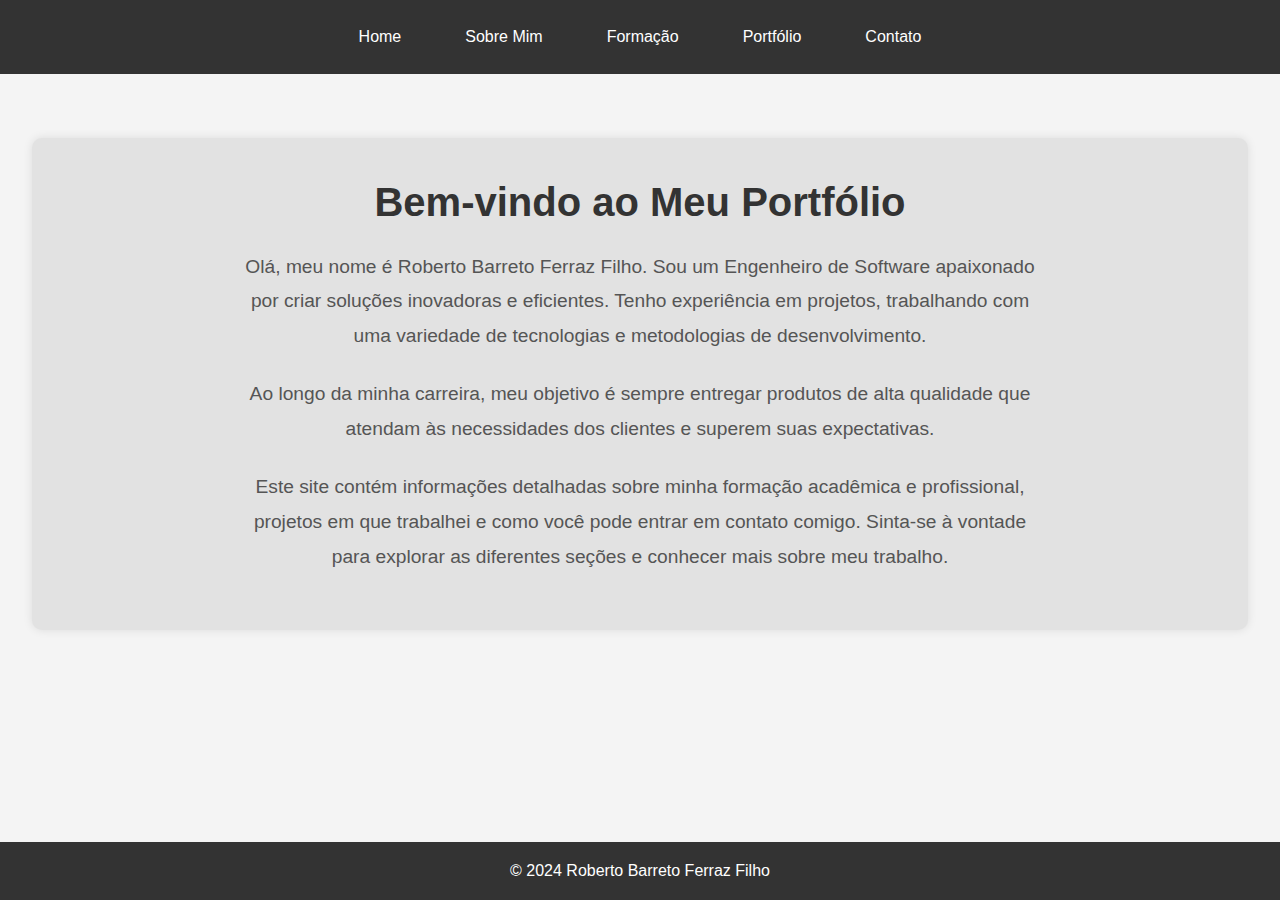
==== index.html @ 53179efb "chore: Add new HTML files and JavaScript script" ====
<!DOCTYPE html>
<html lang="pt-BR">
  <head>
    <meta charset="UTF-8" />
    <meta name="viewport" content="width=device-width, initial-scale=1.0" />
    <title>Meu Portfólio</title>
    <link rel="stylesheet" href="assets/css/styles.css" />
  </head>
  <body>
    <header>
      <nav>
        <ul>
          <li><a href="index.html">Home</a></li>
          <li><a href="assets/pages/sobre.html">Sobre Mim</a></li>
          <li><a href="assets/pages/formacao.html">Formação</a></li>
          <li><a href="assets/pages/portfolio.html">Portfólio</a></li>
          <li><a href="assets/pages/contato.html">Contato</a></li>
        </ul>
      </nav>
    </header>
    <main>
       <section class="hero">
            <h1>Bem-vindo ao Meu Portfólio</h1>
            <p>Olá, meu nome é Roberto Barreto Ferraz Filho. Sou um Engenheiro de Software apaixonado por criar soluções inovadoras e eficientes. Tenho experiência em projetos, trabalhando com uma variedade de tecnologias e metodologias de desenvolvimento.</p>
            <p>Ao longo da minha carreira, meu objetivo é sempre entregar produtos de alta qualidade que atendam às necessidades dos clientes e superem suas expectativas.</p>
            <p>Este site contém informações detalhadas sobre minha formação acadêmica e profissional, projetos em que trabalhei e como você pode entrar em contato comigo. Sinta-se à vontade para explorar as diferentes seções e conhecer mais sobre meu trabalho.</p>
        </section>
      </section>
    </main>
    <footer>
      <p>&copy; 2024 Roberto Barreto Ferraz Filho</p>
    </footer>
  </body>
</html>
---- assets/css/styles.css ----
/* Reset básico para remover margens e paddings padrão */
* {
  margin: 0;
  padding: 0;
  box-sizing: border-box;
}

body {
  font-family: 'Arial', sans-serif;
  line-height: 1.6;
  background-color: #f4f4f4;
  color: #333;
}

/* Estilo do Cabeçalho e Navegação */
header {
  background-color: #333;
  color: #fff;
  padding: 1rem 0;
}

nav ul {
  list-style: none;
  display: flex;
  justify-content: center;
  flex-wrap: wrap;
}

nav ul li {
  margin: 0.5rem 1rem;
}

nav ul li a {
  color: #fff;
  text-decoration: none;
  padding: 0.5rem 1rem;
  transition: background-color 0.3s;
}

nav ul li a:hover,
nav ul li a.active {
  background-color: #555;
  border-radius: 5px;
}

/* Estilo do Hero Section */
.hero {
  text-align: center;
  margin: 2rem 0;
  background-color: #e2e2e2;
  padding: 2rem;
  border-radius: 10px;
  box-shadow: 0 0 10px rgba(0, 0, 0, 0.1);
}

.hero h1 {
  font-size: 2.5rem;
  margin-bottom: 1rem;
}

.hero p {
  font-size: 1.2rem;
  margin-bottom: 1rem;
  color: #555;
  line-height: 1.8;
  max-width: 800px;
  margin: 0 auto 1.5rem auto;
}

/* Estilo do Rodapé */
footer {
  background-color: #333;
  color: #fff;
  text-align: center;
  padding: 1rem 0;
  position: fixed;
  width: 100%;
  bottom: 0;
}

/* Estilo do Formulário de Contato */
form {
  max-width: 600px;
  margin: 2rem auto;
  padding: 2rem;
  background-color: #fff;
  border-radius: 10px;
  box-shadow: 0 0 10px rgba(0, 0, 0, 0.1);
}

form label {
  display: block;
  margin-bottom: 0.5rem;
  font-weight: bold;
}

form input,
form textarea {
  width: 100%;
  padding: 0.5rem;
  margin-bottom: 1rem;
  border: 1px solid #ccc;
  border-radius: 5px;
}

form input[type="submit"] {
  background-color: #333;
  color: #fff;
  border: none;
  padding: 0.7rem 1.5rem;
  cursor: pointer;
  transition: background-color 0.3s;
}

form input[type="submit"]:hover {
  background-color: #555;
}

/* Estilos adicionais para outras páginas */
main {
  padding: 2rem;
}

section {
  margin-bottom: 2rem;
}
/* Estilos adicionais para a página de formação */
.education-section {
  text-align: center;
  padding: 50px 20px;
}

.education-section h1 {
  margin-bottom: 20px;
}

a {
  text-decoration: none;
  /* Remove o sublinhado padrão dos links */
  color: inherit;
  /* Herda a cor do texto padrão */
  transition: color 0.3s;
  /* Adiciona uma transição suave para a mudança de cor */
}

/* Estilo dos links ao passar o mouse */
a:hover {
  color: #555;
  /* Define a cor ao passar o mouse */
}
.education-info {
  cursor: pointer;
}

.education-list {
  list-style: none;
  padding: 0;
  margin: 0;
  display: flex;
  justify-content: center;
  flex-wrap: wrap;
}

.education-list li {
  width: calc(50% - 40px);
  margin: 20px;
  background-color: #fff;
  border-radius: 10px;
  box-shadow: 0 0 10px rgba(0, 0, 0, 0.1);
  padding: 20px;
  transition: transform 0.3s;
}

.education-list li:hover {
  transform: translateY(-5px);
}

.education-info {
  padding: 20px;
}

.education-info h2 {
  font-size: 1.5em;
  margin-bottom: 10px;
}

.education-info p {
  font-size: 1em;
  color: #777;
}

/* CSS para estilizar o diálogo de sucesso */
.dialog-overlay {
  display: none;
  position: fixed;
  top: 0;
  left: 0;
  width: 100%;
  height: 100%;
  background-color: rgba(0, 0, 0, 0.5);
  justify-content: center;
  align-items: center;
  z-index: 9999;
  /* Garante que o diálogo fique sobreposto a outros elementos */
}

.dialog-box {
  background-color: #fff;
  padding: 20px;
  border-radius: 10px;
  box-shadow: 0 0 10px rgba(0, 0, 0, 0.3);
  max-width: 400px;
  text-align: center;
}

.dialog-box h2 {
  margin-bottom: 10px;
  color: #333;
}

.dialog-box p {
  margin-bottom: 20px;
  color: #666;
}

.dialog-box button {
  background-color: #333;
  color: #fff;
  border: none;
  padding: 10px 20px;
  font-size: 1em;
  cursor: pointer;
  border-radius: 5px;
  transition: background-color 0.3s;
}

.dialog-box button:hover {
  background-color: #555;
}

/* Estilos adicionais para a página de contato */
.contact-page {
  background-color: #f9f9f9;
  color: #333;
  font-family: Arial, sans-serif;
}

.contact-section {
  text-align: center;
  padding: 50px 20px;
}

.contact-section h1 {
  margin-bottom: 20px;
}

.contact-section form {
  max-width: 600px;
  margin: 0 auto;
  background-color: #fff;
  padding: 20px;
  border-radius: 10px;
  box-shadow: 0 0 10px rgba(0, 0, 0, 0.1);
}

.contact-section form label {
  display: block;
  margin-bottom: 10px;
  font-weight: bold;
}

.contact-section form input,
.contact-section form textarea {
  width: 100%;
  padding: 10px;
  margin-bottom: 20px;
  border: 1px solid #ccc;
  border-radius: 5px;
}

.contact-section form input[type="submit"] {
  background-color: #333;
  color: #fff;
  border: none;
  padding: 15px 20px;
  font-size: 1em;
  cursor: pointer;
  border-radius: 5px;
  transition: background-color 0.3s;
}

.contact-section form input[type="submit"]:hover {
  background-color: #555;
}

/* Estilos para a seção de portfólio */
.portfolio-section {
  text-align: center;
  padding: 50px 0;
}

.portfolio-section h1 {
  margin-bottom: 20px;
}

.portfolio-section p {
  font-size: 1.1em;
  color: #555;
  margin-bottom: 30px;
}

/* Estilos para a lista de projetos */
.portfolio-list {
  list-style: none;
  padding: 0;
  margin: 0;
  display: flex;
  justify-content: center;
  flex-wrap: wrap;
}

.portfolio-list li {
  width: calc(33.33% - 40px);
  margin: 20px;
  background-color: #f9f9f9;
  border-radius: 10px;
  box-shadow: 0 0 10px rgba(0, 0, 0, 0.1);
  transition: transform 0.3s;
}

.portfolio-list li:hover {
  transform: translateY(-5px);
}

/* Estilos para as informações do projeto */
.project-info {
  padding: 20px;
}

.project-info h2 {
  font-size: 1.5em;
  margin-bottom: 10px;
}

.project-info p {
  font-size: 1em;
  color: #777;
}

img {
  margin: 20px;
  width: 100%;
  border-radius: 10px 10px 0 0;
}

/* Responsividade */
@media (max-width: 768px) {
  .hero h1 {
    font-size: 2rem;
  }

  .hero p {
    font-size: 1rem;
  }

  nav ul {
    flex-direction: column;
  }

  nav ul li {
    margin: 0.5rem 0;
  }

  form {
    padding: 1rem;
  }
}
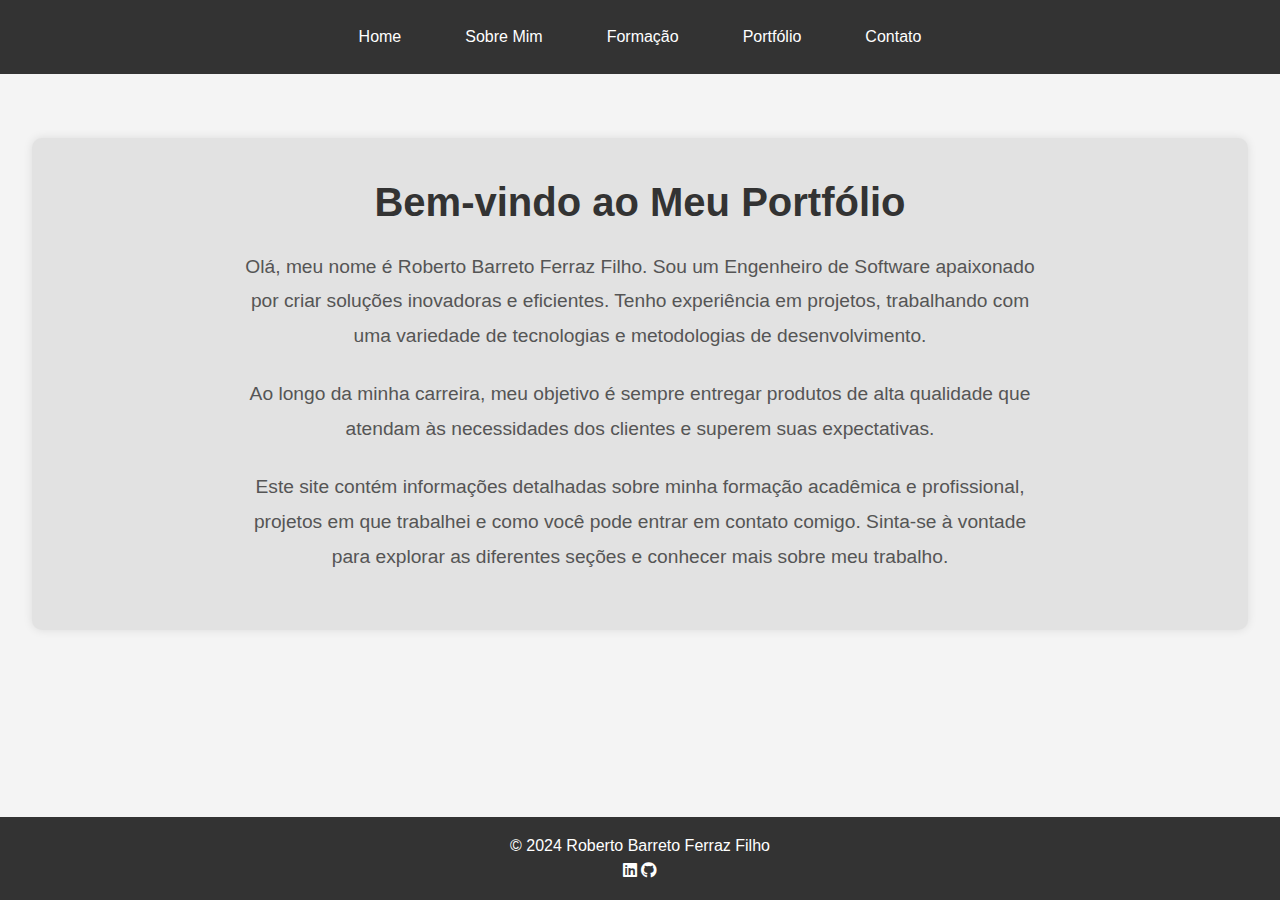
==== commit abde0528: "Add Font Awesome icons to HTML pages" ====
--- a/index.html
+++ b/index.html
@@ -5,6 +5,10 @@
     <meta name="viewport" content="width=device-width, initial-scale=1.0" />
     <title>Meu Portfólio</title>
     <link rel="stylesheet" href="assets/css/styles.css" />
+    <link
+      rel="stylesheet"
+      href="https://cdnjs.cloudflare.com/ajax/libs/font-awesome/5.15.4/css/all.min.css"
+    />
   </head>
   <body>
     <header>
@@ -27,8 +31,12 @@
         </section>
       </section>
     </main>
-    <footer>
+  <footer>
       <p>&copy; 2024 Roberto Barreto Ferraz Filho</p>
+      <div class="icons">
+        <a href="https://www.linkedin.com/in/s4mkiel/"><i class="fab fa-linkedin"></i></a>
+        <a href="https://github.com/S4mkiel"><i class="fab fa-github"></i></a>
+      </div>
     </footer>
   </body>
 </html>
